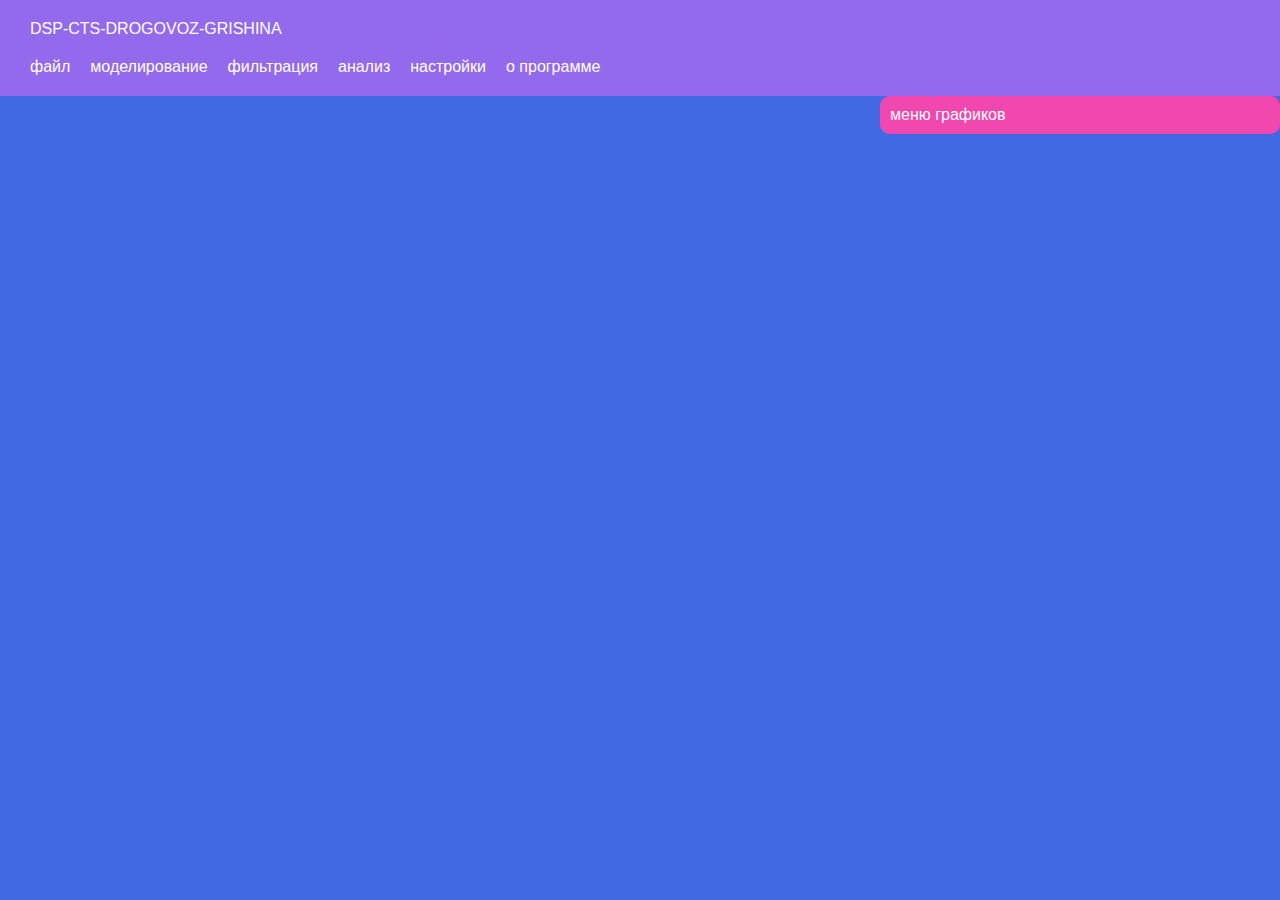
==== main.html @ 2f174d40 "base design" ====
<!DOCTYPE html>
<html>
    <head>
        <meta charset = "UTF-8"/>
        <title>DSP</title>
        <link rel = "stylesheet" href = "css/design.css">
        <script src = "js/front.js"></script>
        <script src = "js/graph.js"></script>
    <body>
        <header>
            <div class = "heading clearfix">
                <div class = "textNone lastname">dsp-cts-drogovoz-grishina</div>
                <div>
                    <nav>
                        <ul class = "menu">
                            <li class ="textNone mainLi" id ="file">
                                <basefont>файл</basefont>
                                <ul class = "sub-ul">
                                    <label>
                                        <li class = "sub-li">  
                                            загрузить <input type = "file" id = "loadFile" onchange="showFile(this)"/>                                     
                                        </li>
                                    </label> 
                                    <li class = "sub-li">сохранить</li>
                                </ul>
                            </li>                                        
                            <li class ="textNone mainLi" id ="modelling">
                                <basefont>моделирование</basefont>
                            </li>               
                            <li class ="textNone mainLi" id ="filtr">
                                <basefont>фильтрация</basefont>
                            </li>
                            <li class ="textNone mainLi" id ="anal">
                                <basefont>анализ</basefont>
                            </li>               
                            <li class ="textNone mainLi" id ="options">
                                <basefont>настройки</basefont>
                            </li>
                            <li class ="textNone mainLi" id ="program">
                                <basefont>о программе</basefont>
                                <ul id = "sub-program" class = "sub-ul">
                                    <li class = "sub-li">Данный сайт предназначен </br>для иллюстрации многоканальных </br>сигналов. Чтобы посмотреть графики, </br>следует открыть нужный файл</br> и загрузить его на сайт</li>                                    
                                </ul>                                
                            </li>
                        </ul>
                    </nav>
                </div>    
            </div>            
        </header>

        <section>
            
            <ul class = "graphCollection" id = "collection">
                <li class = "newDivTop newDivBot textNone">меню графиков</li>
            </ul>
            <div class = "graph">                
                <div>
                   
                    
                </div>
            </div>
        </section>

        <footer>
            <div></div>
        </footer>

    </body>
</html>
---- css/design.css ----
body{
    margin: 0;
    padding: 0;
    font-family: Arial, sans-serif;
    color:white;    
    background-color: royalblue;
}
ul {
    margin: 0; /* Отступ слева в браузере IE и Opera */
    padding: 0; /* Отступ слева в браузере Firefox, Safari, Chrome */
}

li{
    list-style-type: none;
}

basefont{
    font-family: Arial, Helvetica, sans-serif;
    text-decoration: none;
    padding-left: 20px;
}

input[type = "file"]{
    display: none;   
}

.clearfix{
    content:'';
    display: table;
    width: 100%;
    clear: both;
}

.textNone
{
    -moz-user-select: none;
    -khtml-user-select: none;
    -webkit-user-select: none;
    user-select: none;
}

header{
    background-color: rgb(148, 106, 236);    
    display: block;
    
}

.heading{  
    padding-top: 20px;    
}

.lastname{
    padding-left:30px;
    text-transform: uppercase;
}

.menu{
    padding: 0;
    margin: 0;
    display: block; 
    padding-left:30px;
    border-color: black;     
}

.menu .mainLi{
    float: left;
    display: block;
    text-decoration: none;
    padding-right: 20px;
    padding-top: 20px;    
    padding-bottom: 20px;
    border-radius: 5px;    
}

.mainLi:hover ul{/*выпадающее меню*/
    visibility: visible;
}

nav ul ul{
    position: absolute;
    visibility: hidden;
    margin:0;
    padding:0;    
}

.sub-li{        
    display: block;    
    background-color: rgb(148, 106, 236);
    padding:10px;        
}

li:hover
{
    background-color: rgb(134, 88, 232);
}

.sub-ul
{
    padding-top:20px;
}

.graphCollection{
    float: right;
    width: 400px;
    background-color: rgb(240, 72, 175);
    border-radius: 10px;
    
}

.newDivTop{
    background-color: rgb(240, 72, 175);
    padding:10px;
    border-top-left-radius: 10px;
    border-top-right-radius: 10px;
}

.newDiv{
    background-color: rgb(240, 72, 175);
    padding:10px;
}

.newDivBot{
    background-color: rgb(240, 72, 175);
    padding:10px;
    border-bottom-left-radius: 10px;
    border-bottom-right-radius: 10px;
}

.newDiv:hover{
    background-color: rgb(219, 50, 154);
}

.newDivTop:hover{
    background-color: rgb(219, 50, 154);
}

.newDivBot:hover{
    background-color: rgb(219, 50, 154);
}

.graph{
    background-color: royalblue;
    padding: 10px;
    
}

canvas{
    margin:0;
    padding:0;
    height:70vh;
    width:70vw;
    background-color: white;
}
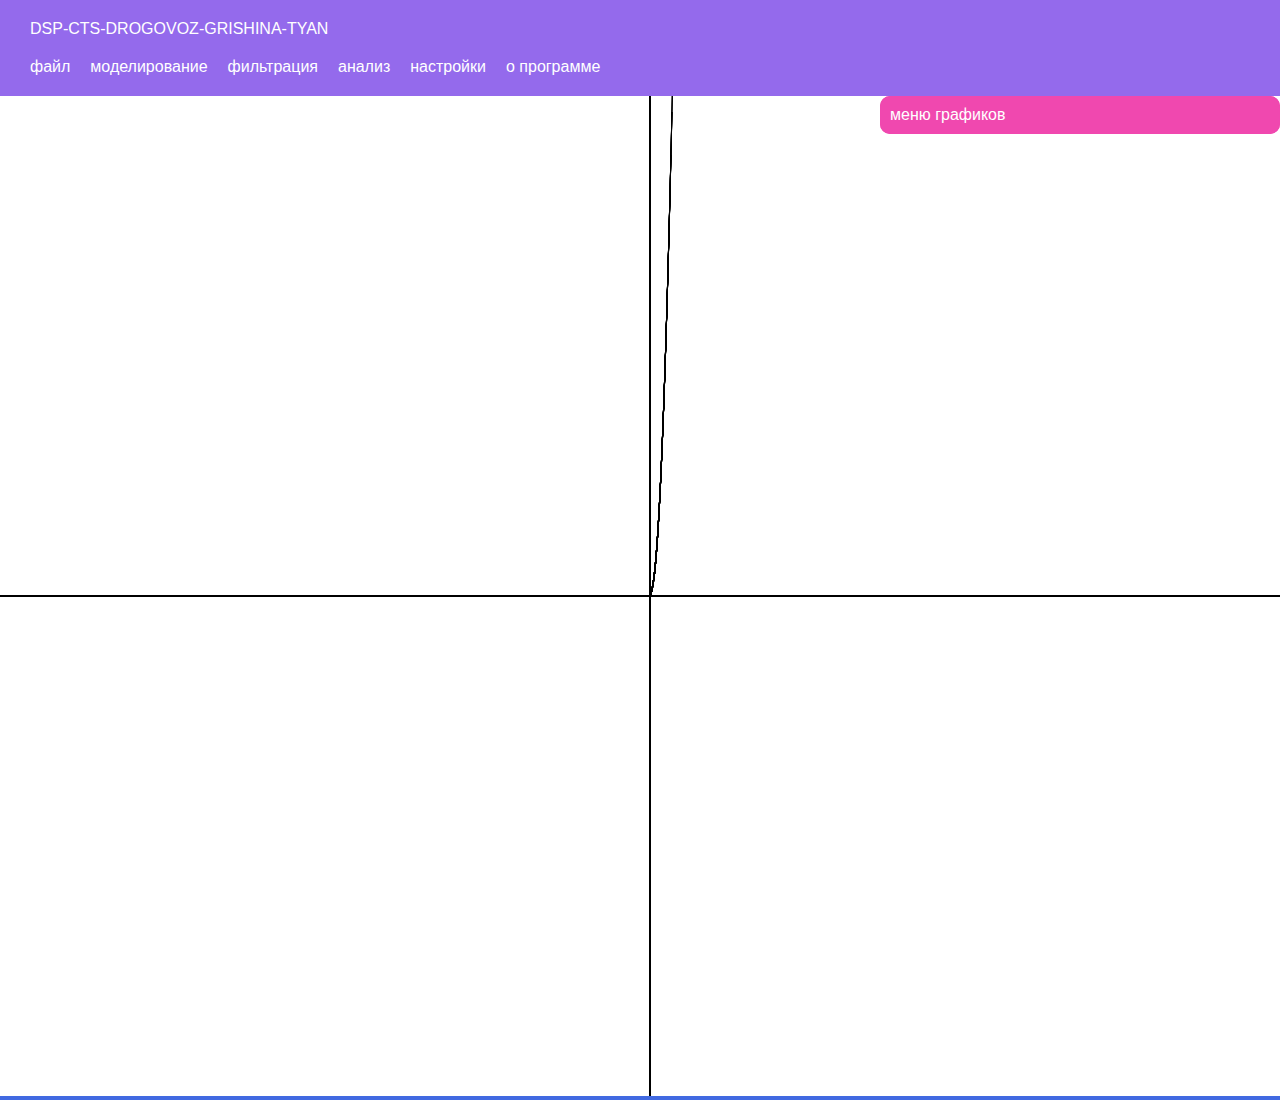
==== commit 19384b27: "graphic from test in main site" ====
--- a/main.html
+++ b/main.html
@@ -5,11 +5,11 @@
         <title>DSP</title>
         <link rel = "stylesheet" href = "css/design.css">
         <script src = "js/front.js"></script>
-        <script src = "js/graph.js"></script>
-    <body>
+        <script src = "js/engine.js"></script>
+    <body onload='init()'>
         <header>
             <div class = "heading clearfix">
-                <div class = "textNone lastname">dsp-cts-drogovoz-grishina</div>
+                <div class = "textNone lastname">dsp-cts-drogovoz-grishina-tyan</div>
                 <div>
                     <nav>
                         <ul class = "menu">
@@ -49,14 +49,15 @@
         </header>
 
         <section>
+            <div class = 'graphMenu'>
+                <ul class = "graphCollection" id = "collection">
+                    <li class = "newDivTop newDivBot textNone">меню графиков</li>
+                </ul>
+            </div>
             
-            <ul class = "graphCollection" id = "collection">
-                <li class = "newDivTop newDivBot textNone">меню графиков</li>
-            </ul>
-            <div class = "graph">                
+            <div>                
                 <div>
-                   
-                    
+                   <canvas width = '1300', height = '1000', id = 'graph' onmousedown = 'mouseDown()' onmouseup = 'mouseUp()' onmousemove = 'changeData()'></canvas>                    
                 </div>
             </div>
         </section>
--- a/css/design.css
+++ b/css/design.css
@@ -104,6 +104,7 @@
     width: 400px;
     background-color: rgb(240, 72, 175);
     border-radius: 10px;
+    position: absolute;
     
 }
 
@@ -138,16 +139,13 @@
     background-color: rgb(219, 50, 154);
 }
 
-.graph{
-    background-color: royalblue;
-    padding: 10px;
-    
-}
-
 canvas{
     margin:0;
     padding:0;
-    height:70vh;
-    width:70vw;
     background-color: white;
 }
+
+.graphMenu{
+    float:right;
+    margin-right: 400px;
+}
